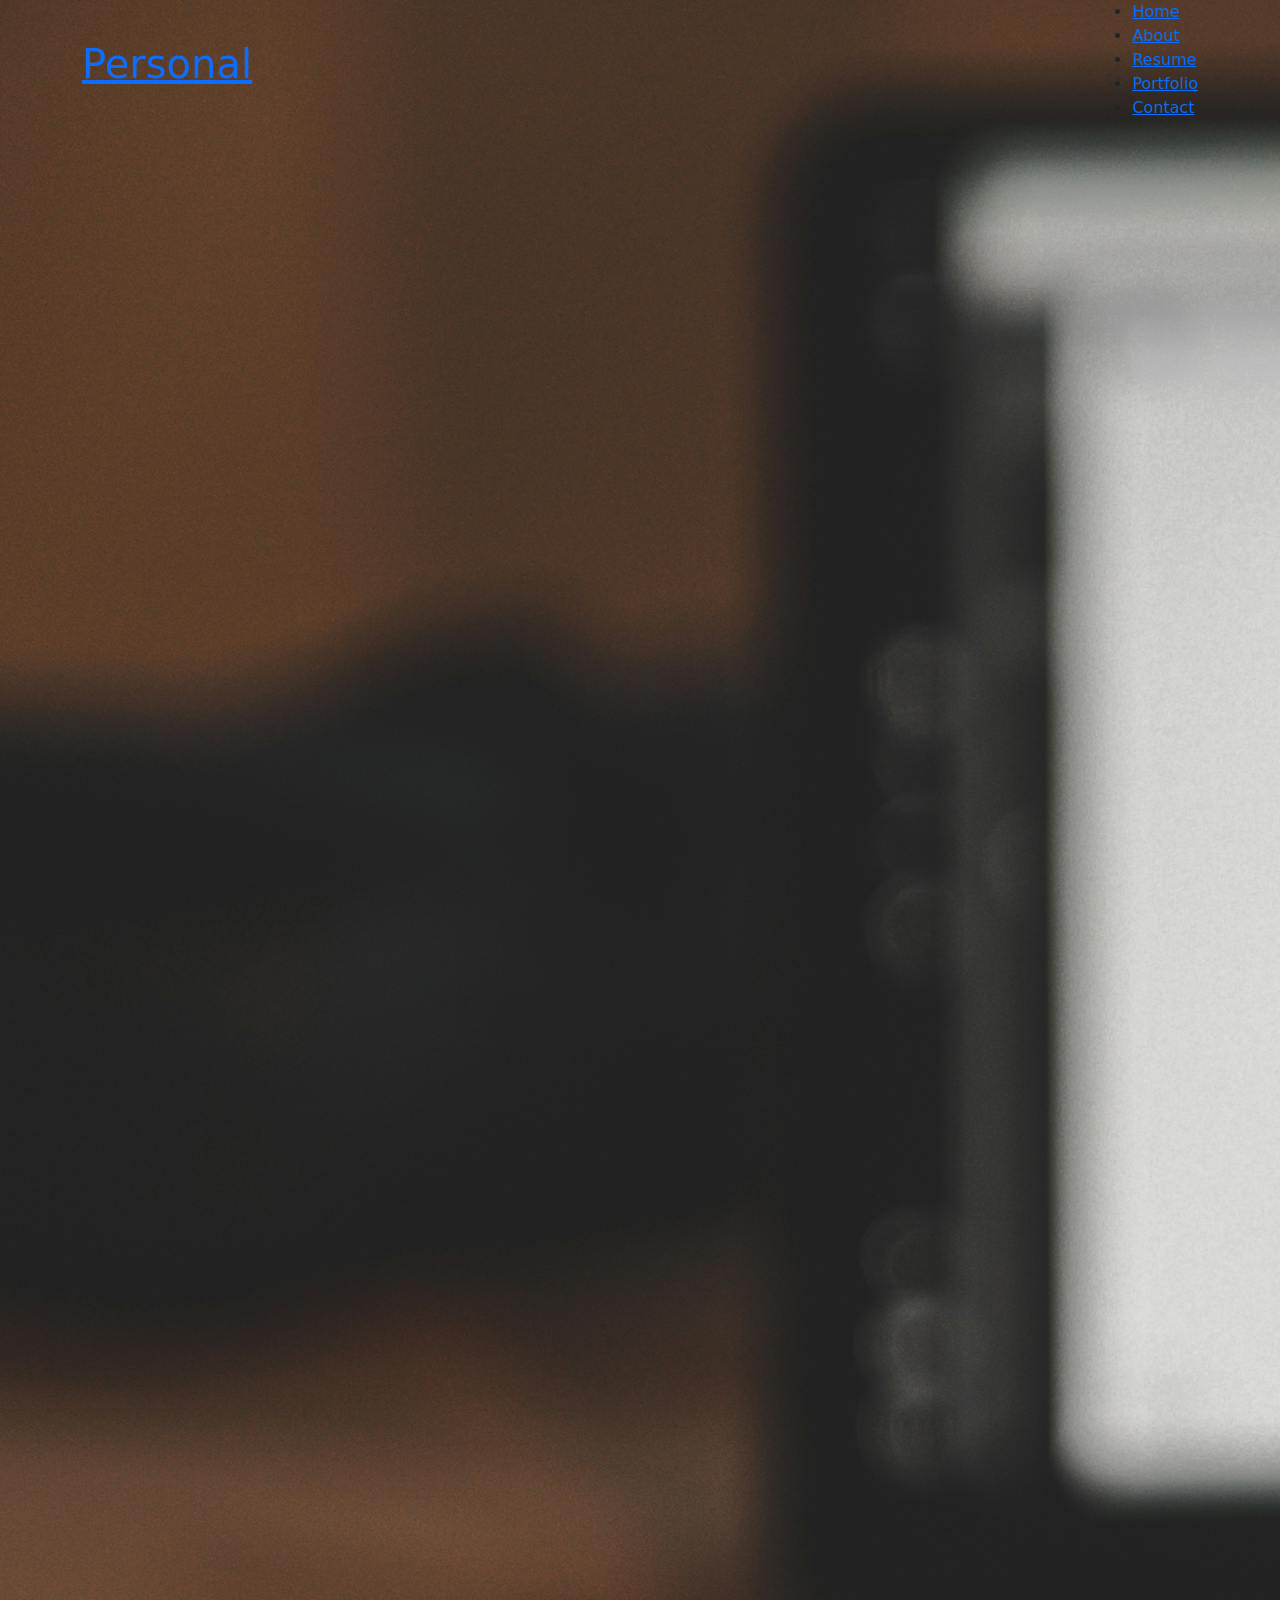
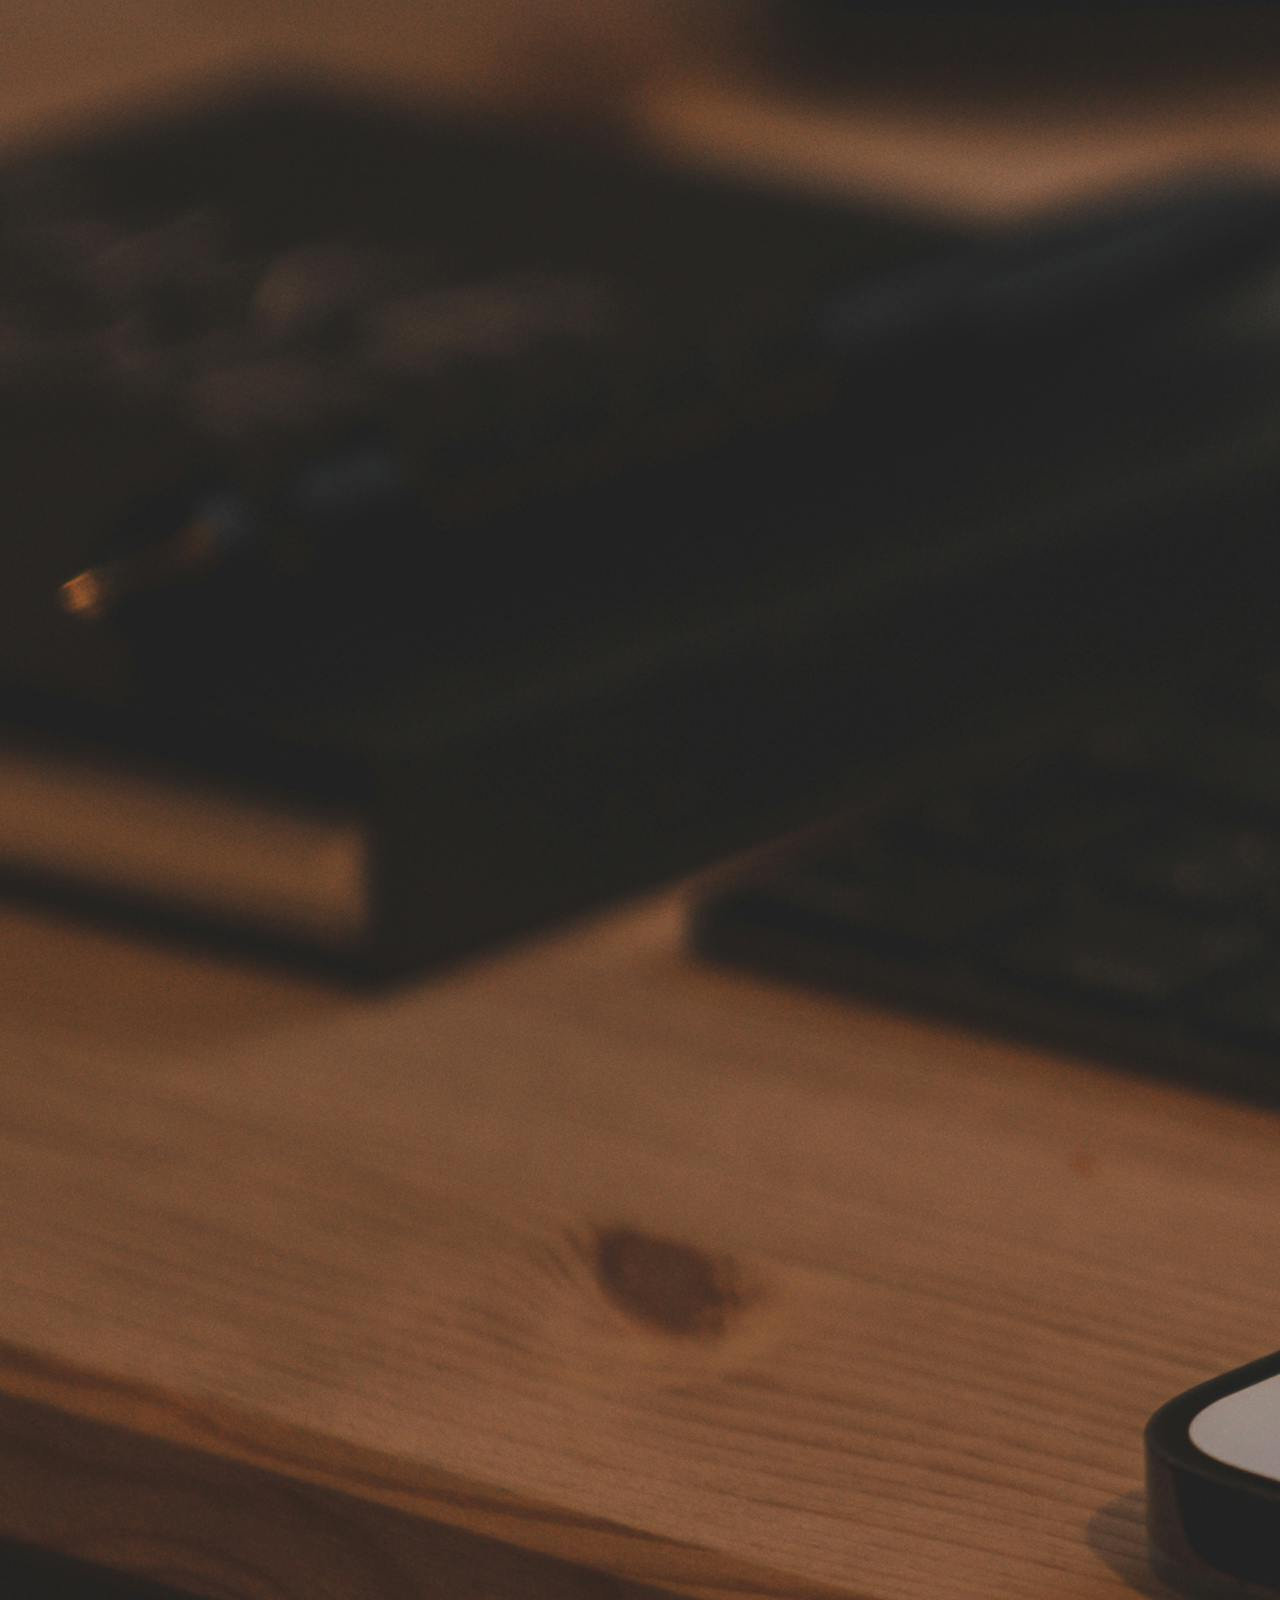
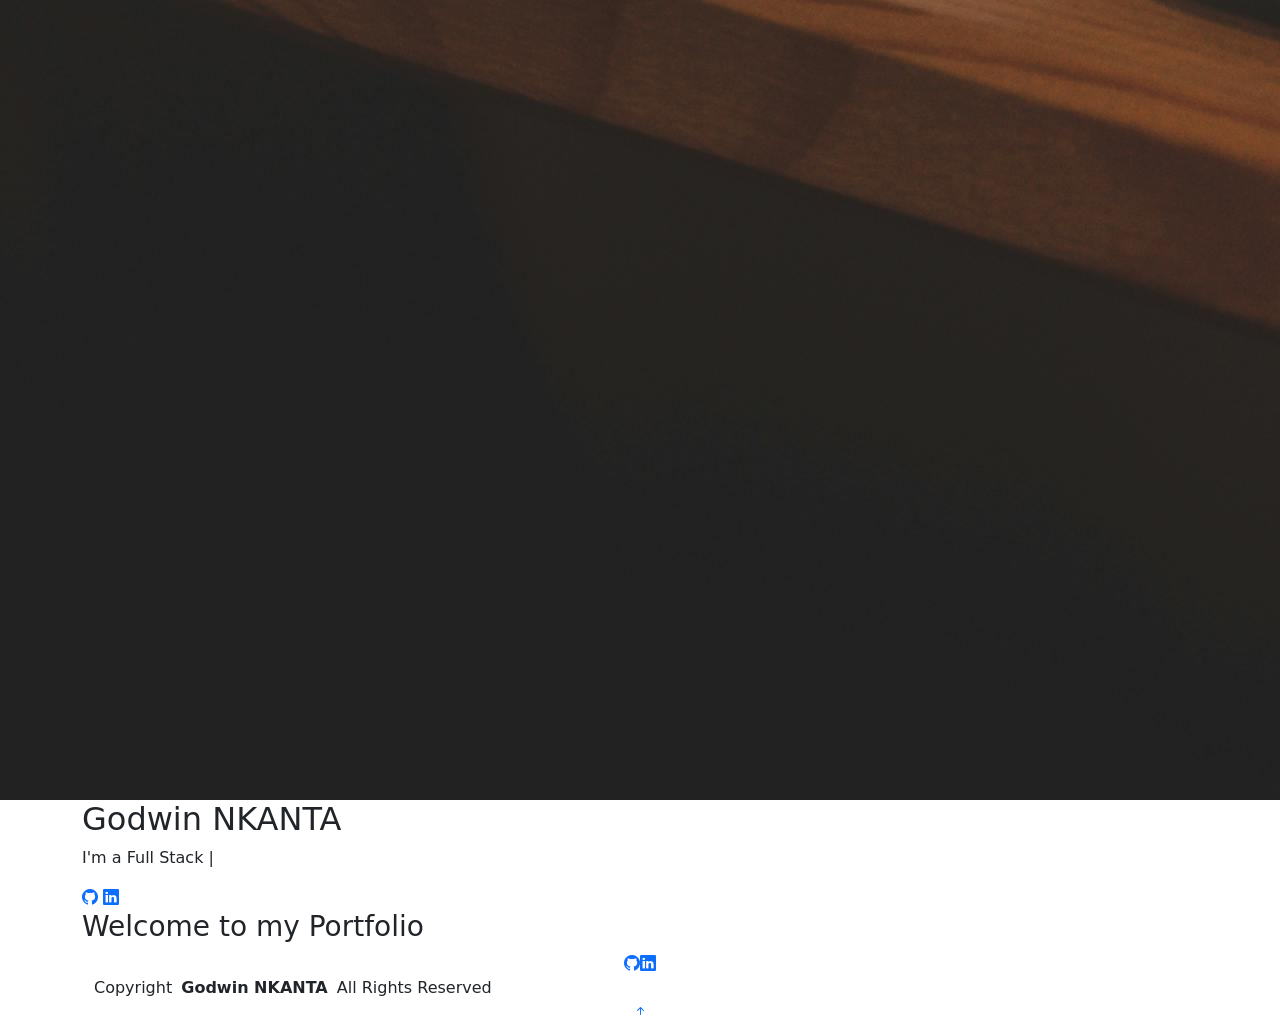
==== index.html @ 715c5767 "first commit" ====
<!DOCTYPE html>
<html lang="en">

<head>
  <meta charset="utf-8">
  <meta content="width=device-width, initial-scale=1.0" name="viewport">
  <title>Index - Godwin Nkanta Portfolio</title>
  <meta name="description" content="">
  <meta name="keywords" content="">

  <!-- Favicons -->
  <link href="assets/img/favicon.png" rel="icon">
  <link href="assets/img/apple-touch-icon.png" rel="apple-touch-icon">

  <!-- Fonts -->
  <link href="https://fonts.googleapis.com" rel="preconnect">
  <link href="https://fonts.gstatic.com" rel="preconnect" crossorigin>
  <link
    href="https://fonts.googleapis.com/css2?family=Roboto:ital,wght@0,100;0,300;0,400;0,500;0,700;0,900;1,100;1,300;1,400;1,500;1,700;1,900&family=Poppins:ital,wght@0,100;0,200;0,300;0,400;0,500;0,600;0,700;0,800;0,900;1,100;1,200;1,300;1,400;1,500;1,600;1,700;1,800;1,900&family=Raleway:ital,wght@0,100;0,200;0,300;0,400;0,500;0,600;0,700;0,800;0,900;1,100;1,200;1,300;1,400;1,500;1,600;1,700;1,800;1,900&display=swap"
    rel="stylesheet">

  <!-- Vendor CSS Files -->
  <link href="assets/vendor/bootstrap/css/bootstrap.min.css" rel="stylesheet">
  <link href="assets/vendor/bootstrap-icons/bootstrap-icons.css" rel="stylesheet">
  <link href="assets/vendor/aos/aos.css" rel="stylesheet">
  <link href="assets/vendor/swiper/swiper-bundle.min.css" rel="stylesheet">
  <link href="assets/vendor/glightbox/css/glightbox.min.css" rel="stylesheet">

  <!-- Main CSS File -->
  <link href="assets/css/main.css" rel="stylesheet">

  <!-- =======================================================
  * Template Name: Personal
  * Template URL: https://bootstrapmade.com/personal-free-resume-bootstrap-template/
  * Updated: Mar 05 2025 with Bootstrap v5.3.3
  * Author: BootstrapMade.com
  * License: https://bootstrapmade.com/license/
  ======================================================== -->
</head>

<body class="index-page">

  <header id="header" class="header d-flex align-items-center fixed-top">
    <div class="container-fluid container-xl position-relative d-flex align-items-center justify-content-between">

      <a href="index.html" class="logo d-flex align-items-center">
        <!-- Uncomment the line below if you also wish to use an image logo -->
        <!-- <img src="assets/img/logo.webp" alt=""> -->
        <h1 class="sitename">Personal</h1>
      </a>

      <nav id="navmenu" class="navmenu">
        <ul>
          <li><a href="index.html" class="active">Home</a></li>
          <li><a href="about.html">About</a></li>
          <li><a href="resume.html">Resume</a></li>
          <li><a href="portfolio.html">Portfolio</a></li>
          <li><a href="contact.html">Contact</a></li>
        </ul>
        <i class="mobile-nav-toggle d-xl-none bi bi-list"></i>
      </nav>

    </div>
  </header>

  <main class="main">

    <!-- Hero Section -->
    <section id="hero" class="hero section dark-background">

      <img src="assets/img/herobg.jpg" alt="" data-aos="fade-in">

      <div class="container" data-aos="zoom-out" data-aos-delay="100">
        <h2>Godwin NKANTA</h2>
        <p>I'm <span class="typed"
            data-typed-items="a Full Stack Developer,a Django Developer ,a ReactJS Developer"></span><span
            class="typed-cursor typed-cursor--blink"></span></p>
        <div class="social-links">
          <a href="https://github.com/godwinlagutao"><i class="bi bi-github"></i></a>
          <a href="https://www.linkedin.com/in/godwin-nkanta-7ba180201/"><i class="bi bi-linkedin"></i></a>
        </div>
      </div>

    </section><!-- /Hero Section -->

  </main>

  <footer id="footer" class="footer dark-background">
    <div class="container">
      <h3 class="sitename">Welcome to my Portfolio</h3>
      
      <div class="social-links d-flex justify-content-center">
        <a href="https://github.com/godwinlagutao"><i class="bi bi-github"></i></a>
        <a href="https://www.linkedin.com/in/godwin-nkanta-7ba180201/"><i class="bi bi-linkedin"></i></a>
      </div>
      <div class="container">
        <div class="copyright">
          <span>Copyright</span> <strong class="px-1 sitename">Godwin NKANTA</strong> <span>All Rights Reserved</span>
        </div>
        <div class="credits">
          <!-- All the links in the footer should remain intact. -->
          <!-- You can delete the links only if you've purchased the pro version. -->
          <!-- Licensing information: https://bootstrapmade.com/license/ -->
          <!-- Purchase the pro version with working PHP/AJAX contact form: [buy-url] -->
          
        </div>
      </div>
    </div>
  </footer>

  <!-- Scroll Top -->
  <a href="#" id="scroll-top" class="scroll-top d-flex align-items-center justify-content-center"><i
      class="bi bi-arrow-up-short"></i></a>

  <!-- Preloader -->
  <div id="preloader"></div>

  <!-- Vendor JS Files -->
  <script src="assets/vendor/bootstrap/js/bootstrap.bundle.min.js"></script>
  <script src="assets/vendor/php-email-form/validate.js"></script>
  <script src="assets/vendor/aos/aos.js"></script>
  <script src="assets/vendor/typed.js/typed.umd.js"></script>
  <script src="assets/vendor/purecounter/purecounter_vanilla.js"></script>
  <script src="assets/vendor/waypoints/noframework.waypoints.js"></script>
  <script src="assets/vendor/swiper/swiper-bundle.min.js"></script>
  <script src="assets/vendor/glightbox/js/glightbox.min.js"></script>
  <script src="assets/vendor/imagesloaded/imagesloaded.pkgd.min.js"></script>
  <script src="assets/vendor/isotope-layout/isotope.pkgd.min.js"></script>

  <!-- Main JS File -->
  <script src="assets/js/main.js"></script>

</body>

</html>
---- assets/css/main.css ----
/**
* Template Name: Personal
* Template URL: https://bootstrapmade.com/personal-free-resume-bootstrap-template/
* Updated: Mar 05 2025 with Bootstrap v5.3.3
* Author: BootstrapMade.com
* License: https://bootstrapmade.com/license/
*/

/*--------------------------------------------------------------
# Font & Color Variables
# Help: https://bootstrapmade.com/color-system/
--------------------------------------------------------------*/
/* Fonts */
:root {
  --default-font: "Roboto",  system-ui, -apple-system, "Segoe UI", Roboto, "Helvetica Neue", Arial, "Noto Sans", "Liberation Sans", sans-serif, "Apple Color Emoji", "Segoe UI Emoji", "Segoe UI Symbol", "Noto Color Emoji";
  --heading-font: "Raleway",  sans-serif;
  --nav-font: "Poppins",  sans-serif;
}

/* Global Colors - The following color variables are used throughout the website. Updating them here will change the color scheme of the entire website */
:root { 
  --background-color: #000000; /* Background color for the entire website, including individual sections */
  --default-color: #fafafa; /* Default color used for the majority of the text content across the entire website */
  --heading-color: #ffffff; /* Color for headings, subheadings and title throughout the website */
  --accent-color: #18d26e; /* Accent color that represents your brand on the website. It's used for buttons, links, and other elements that need to stand out */
  --surface-color: #1a1a1a; /* The surface color is used as a background of boxed elements within sections, such as cards, icon boxes, or other elements that require a visual separation from the global background. */
  --contrast-color: #000000; /* Contrast color for text, ensuring readability against backgrounds of accent, heading, or default colors. */
}

/* Nav Menu Colors - The following color variables are used specifically for the navigation menu. They are separate from the global colors to allow for more customization options */
:root {
  --nav-color: #fafafa;  /* The default color of the main navmenu links */
  --nav-hover-color: #18d26e; /* Applied to main navmenu links when they are hovered over or active */
  --nav-mobile-background-color: #1a1a1a; /* Used as the background color for mobile navigation menu */
  --nav-dropdown-background-color: #1a1a1a; /* Used as the background color for dropdown items that appear when hovering over primary navigation items */
  --nav-dropdown-color: #fafafa; /* Used for navigation links of the dropdown items in the navigation menu. */
  --nav-dropdown-hover-color: #18d26e; /* Similar to --nav-hover-color, this color is applied to dropdown navigation links when they are hovered over. */
}

/* Color Presets - These classes override global colors when applied to any section or element, providing reuse of the sam color scheme. */

.light-background {
  --background-color: #1a1a1a;
  --surface-color: #343434;
}

.dark-background {
  --background-color: rgba(15, 15, 15, 0.975);
  --default-color: #ffffff;
  --heading-color: #ffffff;
  --surface-color: #292929f9;
  --contrast-color: #000000;
}

/* Smooth scroll */
:root {
  scroll-behavior: smooth;
}

/*--------------------------------------------------------------
# General Styling & Shared Classes
--------------------------------------------------------------*/
body {
  color: var(--default-color);
  background-color: var(--background-color);
  font-family: var(--default-font);
}

a {
  color: var(--accent-color);
  text-decoration: none;
  transition: 0.3s;
}

a:hover {
  color: color-mix(in srgb, var(--accent-color), transparent 25%);
  text-decoration: none;
}

h1,
h2,
h3,
h4,
h5,
h6 {
  color: var(--heading-color);
  font-family: var(--heading-font);
}

/* PHP Email Form Messages
------------------------------*/
.php-email-form .error-message {
  display: none;
  background: #df1529;
  color: #ffffff;
  text-align: left;
  padding: 15px;
  margin-bottom: 24px;
  font-weight: 600;
}

.php-email-form .sent-message {
  display: none;
  color: #ffffff;
  background: #059652;
  text-align: center;
  padding: 15px;
  margin-bottom: 24px;
  font-weight: 600;
}

.php-email-form .loading {
  display: none;
  background: var(--surface-color);
  text-align: center;
  padding: 15px;
  margin-bottom: 24px;
}

.php-email-form .loading:before {
  content: "";
  display: inline-block;
  border-radius: 50%;
  width: 24px;
  height: 24px;
  margin: 0 10px -6px 0;
  border: 3px solid var(--accent-color);
  border-top-color: var(--surface-color);
  animation: php-email-form-loading 1s linear infinite;
}

@keyframes php-email-form-loading {
  0% {
    transform: rotate(0deg);
  }

  100% {
    transform: rotate(360deg);
  }
}

/*--------------------------------------------------------------
# Global Header
--------------------------------------------------------------*/
.header {
  --background-color: rgba(0, 0, 0, 0);
  color: var(--default-color);
  background-color: var(--background-color);
  padding: 15px 0;
  transition: all 0.5s;
  z-index: 997;
}

.header .logo {
  line-height: 1;
}

.header .logo img {
  max-height: 32px;
  margin-right: 8px;
}

.header .logo h1 {
  font-size: 30px;
  margin: 0;
  font-weight: 700;
  color: var(--heading-color);
}

.scrolled .header {
  box-shadow: 0px 0 18px rgba(0, 0, 0, 0.1);
}

/* Global Header on Scroll
------------------------------*/
.scrolled .header {
  --background-color: rgba(0, 0, 0, 0.8);
}

/*--------------------------------------------------------------
# Navigation Menu
--------------------------------------------------------------*/
/* Desktop Navigation */
@media (min-width: 1200px) {
  .navmenu {
    padding: 0;
  }

  .navmenu ul {
    margin: 0;
    padding: 0;
    display: flex;
    list-style: none;
    align-items: center;
  }

  .navmenu li {
    position: relative;
  }

  .navmenu>ul>li {
    white-space: nowrap;
    padding: 15px 14px;
  }

  .navmenu>ul>li:last-child {
    padding-right: 0;
  }

  .navmenu a,
  .navmenu a:focus {
    color: var(--nav-color);
    font-size: 15px;
    padding: 0 2px;
    font-family: var(--nav-font);
    font-weight: 400;
    display: flex;
    align-items: center;
    justify-content: space-between;
    white-space: nowrap;
    transition: 0.3s;
    position: relative;
  }

  .navmenu a i,
  .navmenu a:focus i {
    font-size: 12px;
    line-height: 0;
    margin-left: 5px;
    transition: 0.3s;
  }

  .navmenu>ul>li>a:before {
    content: "";
    position: absolute;
    height: 2px;
    bottom: -6px;
    left: 0;
    background-color: var(--nav-hover-color);
    visibility: hidden;
    width: 0px;
    transition: all 0.3s ease-in-out 0s;
  }

  .navmenu a:hover:before,
  .navmenu li:hover>a:before,
  .navmenu .active:before {
    visibility: visible;
    width: 25px;
  }

  .navmenu li:hover>a,
  .navmenu .active,
  .navmenu .active:focus {
    color: var(--nav-hover-color);
  }

  .navmenu .dropdown ul {
    margin: 0;
    padding: 10px 0;
    background: var(--nav-dropdown-background-color);
    display: block;
    position: absolute;
    visibility: hidden;
    left: 14px;
    top: 130%;
    opacity: 0;
    transition: 0.3s;
    border-radius: 4px;
    z-index: 99;
    box-shadow: 0px 0px 30px rgba(0, 0, 0, 0.1);
  }

  .navmenu .dropdown ul li {
    min-width: 200px;
  }

  .navmenu .dropdown ul a {
    padding: 10px 20px;
    font-size: 15px;
    text-transform: none;
    color: var(--nav-dropdown-color);
  }

  .navmenu .dropdown ul a i {
    font-size: 12px;
  }

  .navmenu .dropdown ul a:hover,
  .navmenu .dropdown ul .active:hover,
  .navmenu .dropdown ul li:hover>a {
    color: var(--nav-dropdown-hover-color);
  }

  .navmenu .dropdown:hover>ul {
    opacity: 1;
    top: 100%;
    visibility: visible;
  }

  .navmenu .dropdown .dropdown ul {
    top: 0;
    left: -90%;
    visibility: hidden;
  }

  .navmenu .dropdown .dropdown:hover>ul {
    opacity: 1;
    top: 0;
    left: -100%;
    visibility: visible;
  }
}

/* Mobile Navigation */
@media (max-width: 1199px) {
  .mobile-nav-toggle {
    color: var(--nav-color);
    font-size: 28px;
    line-height: 0;
    margin-right: 10px;
    cursor: pointer;
    transition: color 0.3s;
  }

  .navmenu {
    padding: 0;
    z-index: 9997;
  }

  .navmenu ul {
    display: none;
    list-style: none;
    position: absolute;
    inset: 60px 20px 20px 20px;
    padding: 10px 0;
    margin: 0;
    border-radius: 6px;
    background-color: var(--nav-mobile-background-color);
    border: 1px solid color-mix(in srgb, var(--default-color), transparent 90%);
    box-shadow: none;
    overflow-y: auto;
    transition: 0.3s;
    z-index: 9998;
  }

  .navmenu a,
  .navmenu a:focus {
    color: var(--nav-dropdown-color);
    padding: 10px 20px;
    font-family: var(--nav-font);
    font-size: 17px;
    font-weight: 500;
    display: flex;
    align-items: center;
    justify-content: space-between;
    white-space: nowrap;
    transition: 0.3s;
  }

  .navmenu a i,
  .navmenu a:focus i {
    font-size: 12px;
    line-height: 0;
    margin-left: 5px;
    width: 30px;
    height: 30px;
    display: flex;
    align-items: center;
    justify-content: center;
    border-radius: 50%;
    transition: 0.3s;
    background-color: color-mix(in srgb, var(--accent-color), transparent 90%);
  }

  .navmenu a i:hover,
  .navmenu a:focus i:hover {
    background-color: var(--accent-color);
    color: var(--contrast-color);
  }

  .navmenu a:hover,
  .navmenu .active,
  .navmenu .active:focus {
    color: var(--nav-dropdown-hover-color);
  }

  .navmenu .active i,
  .navmenu .active:focus i {
    background-color: var(--accent-color);
    color: var(--contrast-color);
    transform: rotate(180deg);
  }

  .navmenu .dropdown ul {
    position: static;
    display: none;
    z-index: 99;
    padding: 10px 0;
    margin: 10px 20px;
    background-color: var(--nav-dropdown-background-color);
    transition: all 0.5s ease-in-out;
  }

  .navmenu .dropdown ul ul {
    background-color: rgba(33, 37, 41, 0.1);
  }

  .navmenu .dropdown>.dropdown-active {
    display: block;
    background-color: rgba(33, 37, 41, 0.03);
  }

  .mobile-nav-active {
    overflow: hidden;
  }

  .mobile-nav-active .mobile-nav-toggle {
    color: #fff;
    position: absolute;
    font-size: 32px;
    top: 15px;
    right: 15px;
    margin-right: 0;
    z-index: 9999;
  }

  .mobile-nav-active .navmenu {
    position: fixed;
    overflow: hidden;
    inset: 0;
    background: rgba(33, 37, 41, 0.8);
    transition: 0.3s;
  }

  .mobile-nav-active .navmenu>ul {
    display: block;
  }
}

/*--------------------------------------------------------------
# Global Footer
--------------------------------------------------------------*/
.footer {
  color: var(--default-color);
  background-color: var(--background-color);
  font-size: 14px;
  text-align: center;
  padding: 30px 0;
  position: relative;
}

.footer h3 {
  font-size: 36px;
  font-weight: 700;
  position: relative;
  padding: 0;
  margin: 0 0 15px 0;
}

.footer p {
  font-size: 15;
  font-style: italic;
  padding: 0;
  margin: 0 0 30px 0;
}

.footer .social-links {
  margin: 0 0 30px 0;
}

.footer .social-links a {
  font-size: 16px;
  display: flex;
  align-items: center;
  justify-content: center;
  background: var(--accent-color);
  color: var(--contrast-color);
  line-height: 1;
  margin: 0 4px;
  border-radius: 50%;
  text-align: center;
  width: 36px;
  height: 36px;
  transition: 0.3s;
}

.footer .social-links a:hover {
  background: color-mix(in srgb, var(--accent-color), transparent 20%);
  text-decoration: none;
}

.footer .copyright {
  padding-top: 25px;
  border-top: 1px solid color-mix(in srgb, var(--default-color), transparent 90%);
}

.footer .credits {
  font-size: 13px;
  padding-top: 5px;
}

/*--------------------------------------------------------------
# Preloader
--------------------------------------------------------------*/
#preloader {
  position: fixed;
  inset: 0;
  z-index: 999999;
  overflow: hidden;
  background: var(--background-color);
  transition: all 0.6s ease-out;
}

#preloader:before {
  content: "";
  position: fixed;
  top: calc(50% - 30px);
  left: calc(50% - 30px);
  border: 6px solid #ffffff;
  border-color: var(--accent-color) transparent var(--accent-color) transparent;
  border-radius: 50%;
  width: 60px;
  height: 60px;
  animation: animate-preloader 1.5s linear infinite;
}

@keyframes animate-preloader {
  0% {
    transform: rotate(0deg);
  }

  100% {
    transform: rotate(360deg);
  }
}

/*--------------------------------------------------------------
# Scroll Top Button
--------------------------------------------------------------*/
.scroll-top {
  position: fixed;
  visibility: hidden;
  opacity: 0;
  right: 15px;
  bottom: -15px;
  z-index: 99999;
  background-color: var(--accent-color);
  width: 44px;
  height: 44px;
  border-radius: 50px;
  transition: all 0.4s;
}

.scroll-top i {
  font-size: 24px;
  color: var(--contrast-color);
  line-height: 0;
}

.scroll-top:hover {
  background-color: color-mix(in srgb, var(--accent-color), transparent 20%);
  color: var(--contrast-color);
}

.scroll-top.active {
  visibility: visible;
  opacity: 1;
  bottom: 15px;
}

/*--------------------------------------------------------------
# Disable aos animation delay on mobile devices
--------------------------------------------------------------*/
@media screen and (max-width: 768px) {
  [data-aos-delay] {
    transition-delay: 0 !important;
  }
}

/*--------------------------------------------------------------
# Global Page Titles & Breadcrumbs
--------------------------------------------------------------*/
.page-title {
  color: var(--default-color);
  background-color: var(--background-color);
  position: relative;
}

.page-title .heading {
  padding: 160px 0 80px 0;
  border-top: 1px solid color-mix(in srgb, var(--default-color), transparent 90%);
}

.page-title .heading h1 {
  font-size: 38px;
  font-weight: 700;
}

.page-title nav {
  background-color: color-mix(in srgb, var(--default-color), transparent 90%);
  padding: 20px 0;
}

.page-title nav ol {
  display: flex;
  flex-wrap: wrap;
  list-style: none;
  margin: 0;
  font-size: 16px;
  font-weight: 600;
}

.page-title nav ol li+li {
  padding-left: 10px;
}

.page-title nav ol li+li::before {
  content: "/";
  display: inline-block;
  padding-right: 10px;
  color: color-mix(in srgb, var(--default-color), transparent 70%);
}

/*--------------------------------------------------------------
# Global Sections
--------------------------------------------------------------*/
section,
.section {
  color: var(--default-color);
  background-color: var(--background-color);
  padding: 60px 0;
  scroll-margin-top: 100px;
  overflow: clip;
}

@media (max-width: 1199px) {

  section,
  .section {
    scroll-margin-top: 66px;
  }
}

/*--------------------------------------------------------------
# Global Section Titles
--------------------------------------------------------------*/
.section-title {
  padding-bottom: 60px;
  position: relative;
}

.section-title h2 {
  font-size: 14px;
  font-weight: 500;
  padding: 0;
  line-height: 1px;
  margin: 0;
  letter-spacing: 1.5px;
  text-transform: uppercase;
  color: color-mix(in srgb, var(--default-color), transparent 50%);
  position: relative;
}

.section-title h2::after {
  content: "";
  width: 120px;
  height: 1px;
  display: inline-block;
  background: var(--accent-color);
  margin: 4px 10px;
}

.section-title div {
  color: var(--heading-color);
  margin: 0;
  margin: 0;
  font-size: 28px;
  font-weight: 700;
  text-transform: uppercase;
  font-family: var(--heading-font);
}

/*--------------------------------------------------------------
# Hero Section
--------------------------------------------------------------*/
.hero {
  width: 100%;
  min-height: 100vh;
  position: relative;
  padding: 80px 0;
  display: flex;
  align-items: center;
  justify-content: center;
}

.hero img {
  position: absolute;
  inset: 0;
  display: block;
  width: 100%;
  height: 100%;
  object-fit: cover;
  z-index: 1;
}

.hero .container {
  position: relative;
  z-index: 3;
}

.hero h2 {
  margin: 0;
  font-size: 64px;
  font-weight: 700;
}

.hero p {
  margin: 5px 0 0 0;
  font-size: 26px;
}

.hero p span {
  letter-spacing: 1px;
  border-bottom: 2px solid var(--accent-color);
}

.hero .social-links {
  margin-top: 25px;
}

.hero .social-links a {
  background-color: color-mix(in srgb, var(--default-color), transparent 90%);
  color: var(--default-color);
  font-size: 14px;
  width: 40px;
  height: 40px;
  border-radius: 50px;
  display: inline-flex;
  align-items: center;
  justify-content: center;
  margin-right: 20px;
  transition: 0.3s;
}

.hero .social-links a:hover {
  background-color: var(--accent-color);
}

@media (max-width: 768px) {
  .hero h2 {
    font-size: 32px;
  }

  .hero p {
    font-size: 20px;
  }
}

/*--------------------------------------------------------------
# About Section
--------------------------------------------------------------*/
.about .content h2 {
  font-weight: 700;
  font-size: 24px;
}

.about .content ul {
  list-style: none;
  padding: 0;
}

.about .content ul li {
  margin-bottom: 20px;
  display: flex;
  align-items: center;
}

.about .content ul strong {
  margin-right: 10px;
}

.about .content ul i {
  font-size: 16px;
  margin-right: 5px;
  color: var(--accent-color);
  line-height: 0;
}

/*--------------------------------------------------------------
# Stats Section
--------------------------------------------------------------*/
.stats i {
  background-color: var(--surface-color);
  color: var(--accent-color);
  box-shadow: 0px 2px 25px rgba(0, 0, 0, 0.1);
  width: 54px;
  height: 54px;
  font-size: 24px;
  border-radius: 50px;
  border: 2px solid var(--background-color);
  display: inline-flex;
  align-items: center;
  justify-content: center;
  position: relative;
  z-index: 1;
}

.stats .stats-item {
  background-color: var(--surface-color);
  margin-top: -27px;
  padding: 30px 30px 25px 30px;
  width: 100%;
  position: relative;
  text-align: center;
  box-shadow: 0px 2px 35px rgba(0, 0, 0, 0.1);
  border-radius: 4px;
  z-index: 0;
}

.stats .stats-item span {
  font-size: 36px;
  display: block;
  font-weight: 700;
  color: color-mix(in srgb, var(--default-color), transparent 20%);
}

.stats .stats-item p {
  padding: 0;
  margin: 0;
  font-family: var(--heading-font);
  font-size: 16px;
}

/*--------------------------------------------------------------
# Skills Section
--------------------------------------------------------------*/
.skills .progress {
  height: 60px;
  display: block;
  background: none;
  border-radius: 0;
}

.skills .progress .skill {
  color: var(--heading-color);
  padding: 0;
  margin: 0 0 6px 0;
  text-transform: uppercase;
  display: block;
  font-weight: 600;
  font-family: var(--heading-font);
}

.skills .progress .skill .val {
  float: right;
  font-style: normal;
}

.skills .progress-bar-wrap {
  background: color-mix(in srgb, var(--default-color), transparent 90%);
  height: 10px;
}

.skills .progress-bar {
  width: 1px;
  height: 10px;
  transition: 0.9s;
  background-color: var(--accent-color);
}

/*--------------------------------------------------------------
# Interests Section
--------------------------------------------------------------*/
.interests .features-item {
  background-color: var(--surface-color);
  display: flex;
  align-items: center;
  padding: 20px;
  transition: 0.3s;
  border: 1px solid color-mix(in srgb, var(--default-color), transparent 90%);
  position: relative;
}

.interests .features-item i {
  font-size: 32px;
  padding-right: 10px;
  line-height: 0;
}

.interests .features-item h3 {
  font-weight: 700;
  margin: 0;
  padding: 0;
  line-height: 1;
  font-size: 16px;
}

.interests .features-item h3 a {
  color: var(--heading-color);
  transition: 0.3s;
}

.interests .features-item:hover {
  border-color: var(--accent-color);
}

.interests .features-item:hover h3 a {
  color: var(--accent-color);
}

/*--------------------------------------------------------------
# Testimonials Section
--------------------------------------------------------------*/
.testimonials .testimonials-carousel,
.testimonials .testimonials-slider {
  overflow: hidden;
}

.testimonials .testimonial-item {
  box-sizing: content-box;
  min-height: 320px;
}

.testimonials .testimonial-item .testimonial-img {
  width: 90px;
  border-radius: 50%;
  margin: -40px 0 0 40px;
  position: relative;
  z-index: 2;
  border: 6px solid var(--background-color);
}

.testimonials .testimonial-item h3 {
  font-size: 18px;
  font-weight: bold;
  margin: 10px 0 5px 45px;
}

.testimonials .testimonial-item h4 {
  font-size: 14px;
  color: color-mix(in srgb, var(--default-color), transparent 20%);
  margin: 0 0 0 45px;
}

.testimonials .testimonial-item .quote-icon-left,
.testimonials .testimonial-item .quote-icon-right {
  color: color-mix(in srgb, var(--accent-color), transparent 50%);
  font-size: 26px;
  line-height: 0;
}

.testimonials .testimonial-item .quote-icon-left {
  display: inline-block;
  left: -5px;
  position: relative;
}

.testimonials .testimonial-item .quote-icon-right {
  display: inline-block;
  right: -5px;
  position: relative;
  top: 10px;
  transform: scale(-1, -1);
}

.testimonials .testimonial-item p {
  font-style: italic;
  margin: 0 15px 0 15px;
  padding: 20px 20px 60px 20px;
  background: var(--surface-color);
  border-radius: 6px;
  position: relative;
  z-index: 1;
}

.testimonials .swiper-wrapper {
  height: auto;
}

.testimonials .swiper-pagination {
  margin-top: 20px;
  position: relative;
}

.testimonials .swiper-pagination .swiper-pagination-bullet {
  width: 12px;
  height: 12px;
  background-color: var(--background-color);
  opacity: 1;
  border: 1px solid var(--accent-color);
}

.testimonials .swiper-pagination .swiper-pagination-bullet-active {
  background-color: var(--accent-color);
}

/*--------------------------------------------------------------
# Resume Section
--------------------------------------------------------------*/
.resume .resume-title {
  color: var(--heading-color);
  font-size: 26px;
  font-weight: 700;
  margin-top: 20px;
  margin-bottom: 20px;
}

.resume .resume-item {
  padding: 0 0 20px 20px;
  margin-top: -2px;
  border-left: 2px solid var(--accent-color);
  position: relative;
}

.resume .resume-item h4 {
  line-height: 18px;
  font-size: 18px;
  font-weight: 600;
  text-transform: uppercase;
  color: color-mix(in srgb, var(--default-color), transparent 20%);
  margin-bottom: 10px;
}

.resume .resume-item h5 {
  font-size: 16px;
  padding: 5px 15px;
  display: inline-block;
  font-weight: 600;
  margin-bottom: 10px;
}

.resume .resume-item ul {
  padding-left: 20px;
}

.resume .resume-item ul li {
  padding-bottom: 10px;
}

.resume .resume-item:last-child {
  padding-bottom: 0;
}

.resume .resume-item::before {
  content: "";
  position: absolute;
  width: 16px;
  height: 16px;
  border-radius: 50px;
  left: -9px;
  top: 0;
  background: var(--background-color);
  border: 2px solid var(--accent-color);
}

/*--------------------------------------------------------------
# Services Section
--------------------------------------------------------------*/
.services .service-item {
  background-color: var(--surface-color);
  text-align: center;
  padding: 80px 20px;
  transition: all ease-in-out 0.3s;
  height: 100%;
}

.services .service-item .icon {
  margin: 0 auto;
  width: 64px;
  height: 64px;
  background: var(--accent-color);
  border-radius: 4px;
  display: flex;
  align-items: center;
  justify-content: center;
  margin-bottom: 20px;
  transition: 0.3s;
  transform-style: preserve-3d;
}

.services .service-item .icon i {
  color: var(--contrast-color);
  font-size: 28px;
  transition: ease-in-out 0.3s;
}

.services .service-item .icon::before {
  position: absolute;
  content: "";
  left: -8px;
  top: -8px;
  height: 100%;
  width: 100%;
  background: color-mix(in srgb, var(--accent-color), transparent 80%);
  border-radius: 5px;
  transition: all 0.3s ease-out 0s;
  transform: translateZ(-1px);
}

.services .service-item h3 {
  font-weight: 700;
  margin: 10px 0 15px 0;
  font-size: 22px;
}

.services .service-item p {
  line-height: 24px;
  font-size: 14px;
  margin-bottom: 0;
}

.services .service-item:hover {
  background: var(--accent-color);
  border-color: var(--accent-color);
}

.services .service-item:hover .icon {
  background: var(--surface-color);
}

.services .service-item:hover .icon i {
  color: var(--accent-color);
}

.services .service-item:hover .icon::before {
  background: color-mix(in srgb, var(--background-color), transparent 70%);
}

.services .service-item:hover h3,
.services .service-item:hover p {
  color: var(--contrast-color);
}

/*--------------------------------------------------------------
# Service Details Section
--------------------------------------------------------------*/
.service-details .services-list {
  background-color: var(--surface-color);
  padding: 10px 30px;
  border: 1px solid color-mix(in srgb, var(--default-color), transparent 90%);
  margin-bottom: 20px;
}

.service-details .services-list a {
  display: block;
  line-height: 1;
  padding: 8px 0 8px 15px;
  border-left: 3px solid color-mix(in srgb, var(--default-color), transparent 70%);
  margin: 20px 0;
  color: color-mix(in srgb, var(--default-color), transparent 20%);
  transition: 0.3s;
}

.service-details .services-list a.active {
  color: var(--heading-color);
  font-weight: 700;
  border-color: var(--accent-color);
}

.service-details .services-list a:hover {
  border-color: var(--accent-color);
}

.service-details .services-img {
  margin-bottom: 20px;
}

.service-details h3 {
  font-size: 26px;
  font-weight: 700;
}

.service-details h4 {
  font-size: 20px;
  font-weight: 700;
}

.service-details p {
  font-size: 15px;
}

.service-details ul {
  list-style: none;
  padding: 0;
  font-size: 15px;
}

.service-details ul li {
  padding: 5px 0;
  display: flex;
  align-items: center;
}

.service-details ul i {
  font-size: 20px;
  margin-right: 8px;
  color: var(--accent-color);
}

/*--------------------------------------------------------------
# Portfolio Section
--------------------------------------------------------------*/
.portfolio .portfolio-filters {
  padding: 0;
  margin: 0 auto 20px auto;
  list-style: none;
  text-align: center;
}

.portfolio .portfolio-filters li {
  cursor: pointer;
  display: inline-block;
  padding: 0;
  font-size: 18px;
  font-weight: 500;
  margin: 0 10px;
  line-height: 1;
  margin-bottom: 5px;
  transition: all 0.3s ease-in-out;
}

.portfolio .portfolio-filters li:hover,
.portfolio .portfolio-filters li.filter-active {
  color: var(--accent-color);
}

.portfolio .portfolio-filters li:first-child {
  margin-left: 0;
}

.portfolio .portfolio-filters li:last-child {
  margin-right: 0;
}

@media (max-width: 575px) {
  .portfolio .portfolio-filters li {
    font-size: 14px;
    margin: 0 5px;
  }
}

.portfolio .portfolio-content {
  position: relative;
  overflow: hidden;
}

.portfolio .portfolio-content img {
  transition: 0.3s;
}

.portfolio .portfolio-content .portfolio-info {
  opacity: 0;
  position: absolute;
  inset: 0;
  z-index: 3;
  transition: all ease-in-out 0.3s;
  background: rgba(0, 0, 0, 0.6);
  padding: 15px;
}

.portfolio .portfolio-content .portfolio-info h4 {
  font-size: 14px;
  padding: 5px 10px;
  font-weight: 400;
  color: #ffffff;
  display: inline-block;
  background-color: var(--accent-color);
}

.portfolio .portfolio-content .portfolio-info p {
  position: absolute;
  bottom: 10px;
  text-align: center;
  display: inline-block;
  left: 0;
  right: 0;
  font-size: 16px;
  font-weight: 600;
  color: rgba(255, 255, 255, 0.8);
}

.portfolio .portfolio-content .portfolio-info .preview-link,
.portfolio .portfolio-content .portfolio-info .details-link {
  position: absolute;
  left: calc(50% - 40px);
  font-size: 26px;
  top: calc(50% - 14px);
  color: #fff;
  transition: 0.3s;
  line-height: 1.2;
}

.portfolio .portfolio-content .portfolio-info .preview-link:hover,
.portfolio .portfolio-content .portfolio-info .details-link:hover {
  color: var(--accent-color);
}

.portfolio .portfolio-content .portfolio-info .details-link {
  left: 50%;
  font-size: 34px;
  line-height: 0;
}

.portfolio .portfolio-content:hover .portfolio-info {
  opacity: 1;
}

.portfolio .portfolio-content:hover img {
  transform: scale(1.1);
}

/*--------------------------------------------------------------
# Portfolio Details Section
--------------------------------------------------------------*/
.portfolio-details .portfolio-details-slider img {
  width: 100%;
}

.portfolio-details .portfolio-details-slider .swiper-pagination {
  margin-top: 20px;
  position: relative;
}

.portfolio-details .portfolio-details-slider .swiper-pagination .swiper-pagination-bullet {
  width: 12px;
  height: 12px;
  background-color: color-mix(in srgb, var(--default-color), transparent 85%);
  opacity: 1;
}

.portfolio-details .portfolio-details-slider .swiper-pagination .swiper-pagination-bullet-active {
  background-color: var(--accent-color);
}

.portfolio-details .portfolio-info {
  background-color: var(--surface-color);
  padding: 30px;
  box-shadow: 0px 0 30px rgba(0, 0, 0, 0.1);
}

.portfolio-details .portfolio-info h3 {
  font-size: 22px;
  font-weight: 700;
  margin-bottom: 20px;
  padding-bottom: 20px;
  border-bottom: 1px solid color-mix(in srgb, var(--default-color), transparent 85%);
}

.portfolio-details .portfolio-info ul {
  list-style: none;
  padding: 0;
  font-size: 15px;
}

.portfolio-details .portfolio-info ul li+li {
  margin-top: 10px;
}

.portfolio-details .portfolio-description {
  padding-top: 30px;
}

.portfolio-details .portfolio-description h2 {
  font-size: 26px;
  font-weight: 700;
  margin-bottom: 20px;
}

.portfolio-details .portfolio-description p {
  padding: 0;
  color: color-mix(in srgb, var(--default-color), transparent 30%);
}

/*--------------------------------------------------------------
# Starter Section Section
--------------------------------------------------------------*/
.starter-section {
  /* Add your styles here */
}

/*--------------------------------------------------------------
# Contact Section
--------------------------------------------------------------*/
.contact .info-item {
  box-shadow: 0px 0px 20px rgba(0, 0, 0, 0.1);
  padding: 20px 30px;
}

.contact .info-item .icon {
  color: var(--contrast-color);
  background-color: var(--accent-color);
  width: 56px;
  height: 56px;
  font-size: 24px;
  display: flex;
  justify-content: center;
  align-items: center;
  transition: all 0.3s ease-in-out;
  border-radius: 50%;
  margin-right: 15px;
}

.contact .info-item h3 {
  font-size: 18px;
  font-weight: 700;
  margin: 0 0 2px 0;
}

.contact .info-item p {
  padding: 0;
  margin-bottom: 0;
  font-size: 14px;
}

.contact .info-item .social-links a {
  font-size: 24px;
  display: inline-block;
  line-height: 1;
  margin: 4px 6px 0 0;
  transition: 0.3s;
  color: color-mix(in srgb, var(--default-color), transparent 50%);
}

.contact .info-item .social-links a:hover {
  color: var(--accent-color);
}

.contact .php-email-form {
  box-shadow: 0px 0px 20px rgba(0, 0, 0, 0.1);
  padding: 30px;
  margin-top: 30px;
}

@media (max-width: 575px) {
  .contact .php-email-form {
    padding: 20px;
  }
}

.contact .php-email-form input[type=text],
.contact .php-email-form input[type=email],
.contact .php-email-form textarea {
  color: var(--default-color);
  background-color: color-mix(in srgb, var(--background-color), transparent 50%);
  border-color: color-mix(in srgb, var(--default-color), transparent 80%);
  font-size: 14px;
  padding: 10px 15px;
  box-shadow: none;
  border-radius: 0;
}

.contact .php-email-form input[type=text]:focus,
.contact .php-email-form input[type=email]:focus,
.contact .php-email-form textarea:focus {
  border-color: var(--accent-color);
}

.contact .php-email-form input[type=text]::placeholder,
.contact .php-email-form input[type=email]::placeholder,
.contact .php-email-form textarea::placeholder {
  color: color-mix(in srgb, var(--default-color), transparent 70%);
}

.contact .php-email-form button[type=submit] {
  color: var(--contrast-color);
  background: var(--accent-color);
  border: 0;
  padding: 10px 30px;
  transition: 0.4s;
  border-radius: 50px;
}

.contact .php-email-form button[type=submit]:hover {
  background: color-mix(in srgb, var(--accent-color), transparent 20%);
}
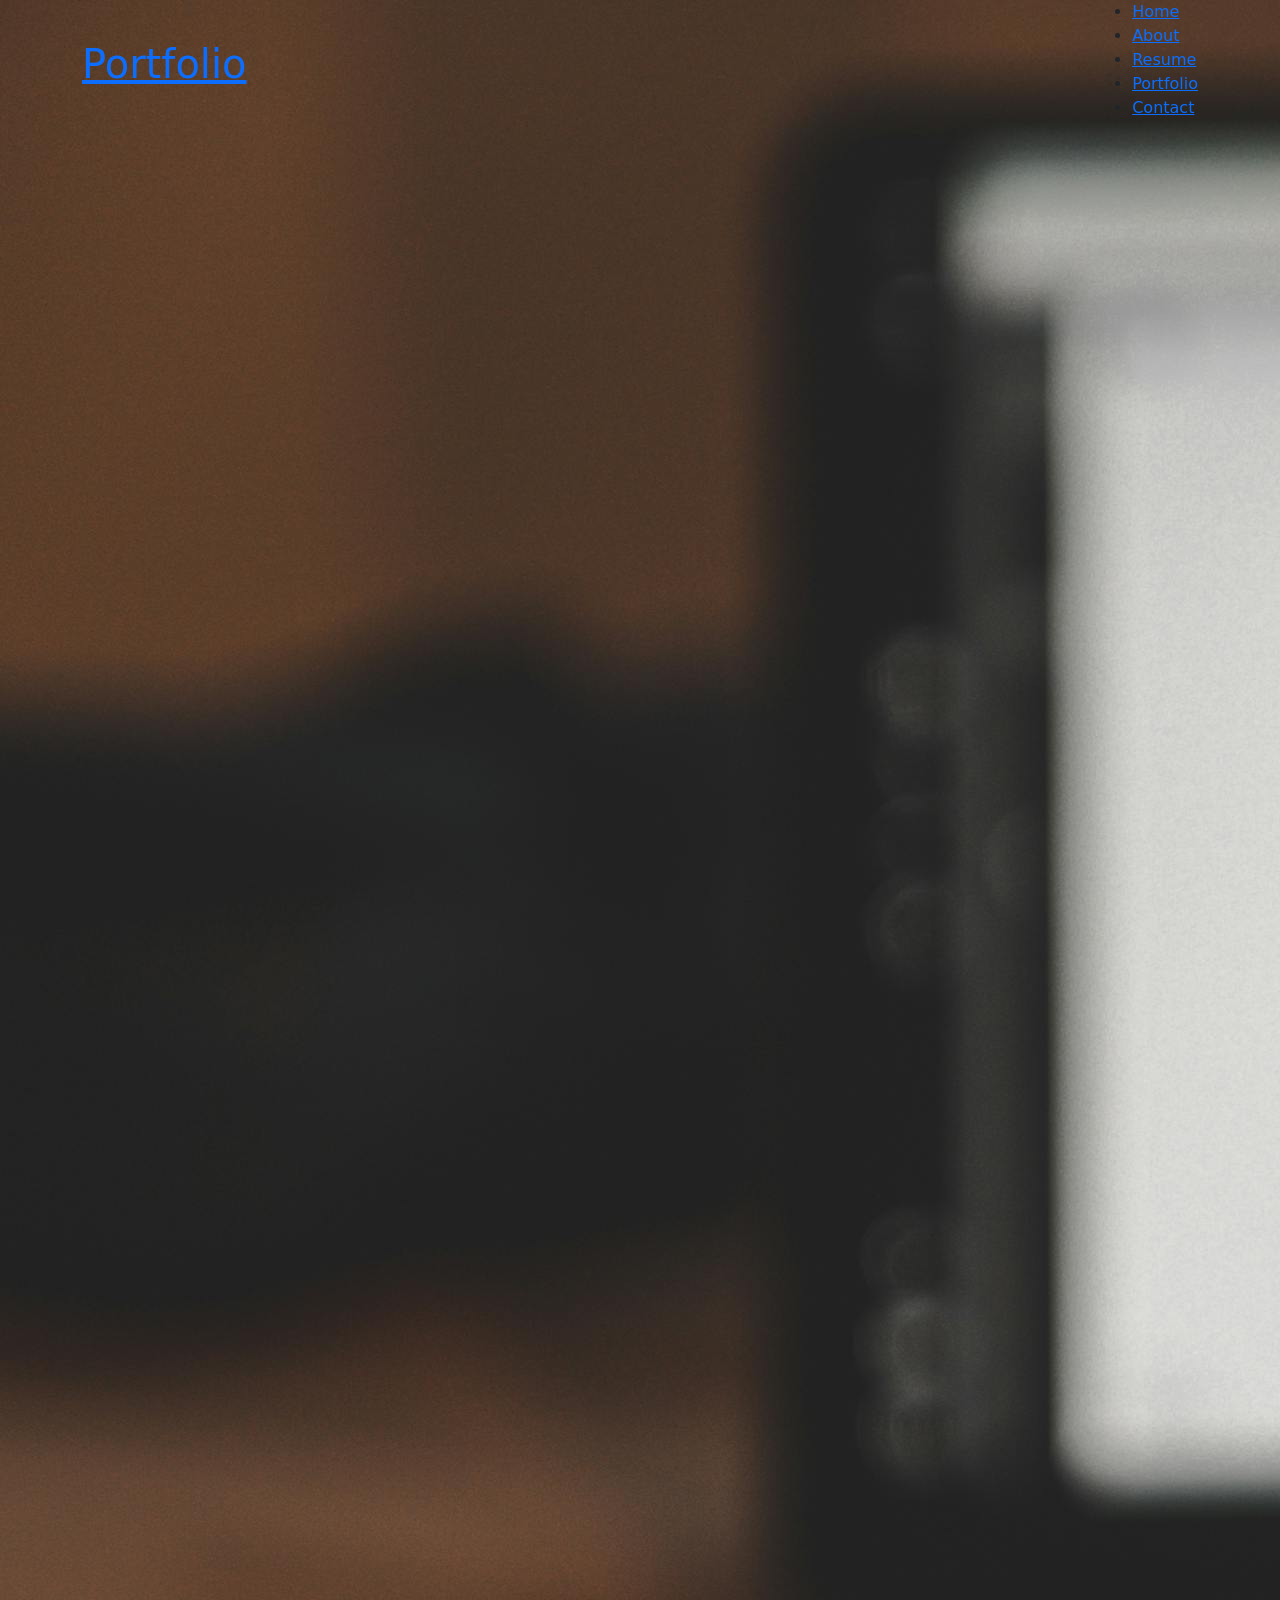
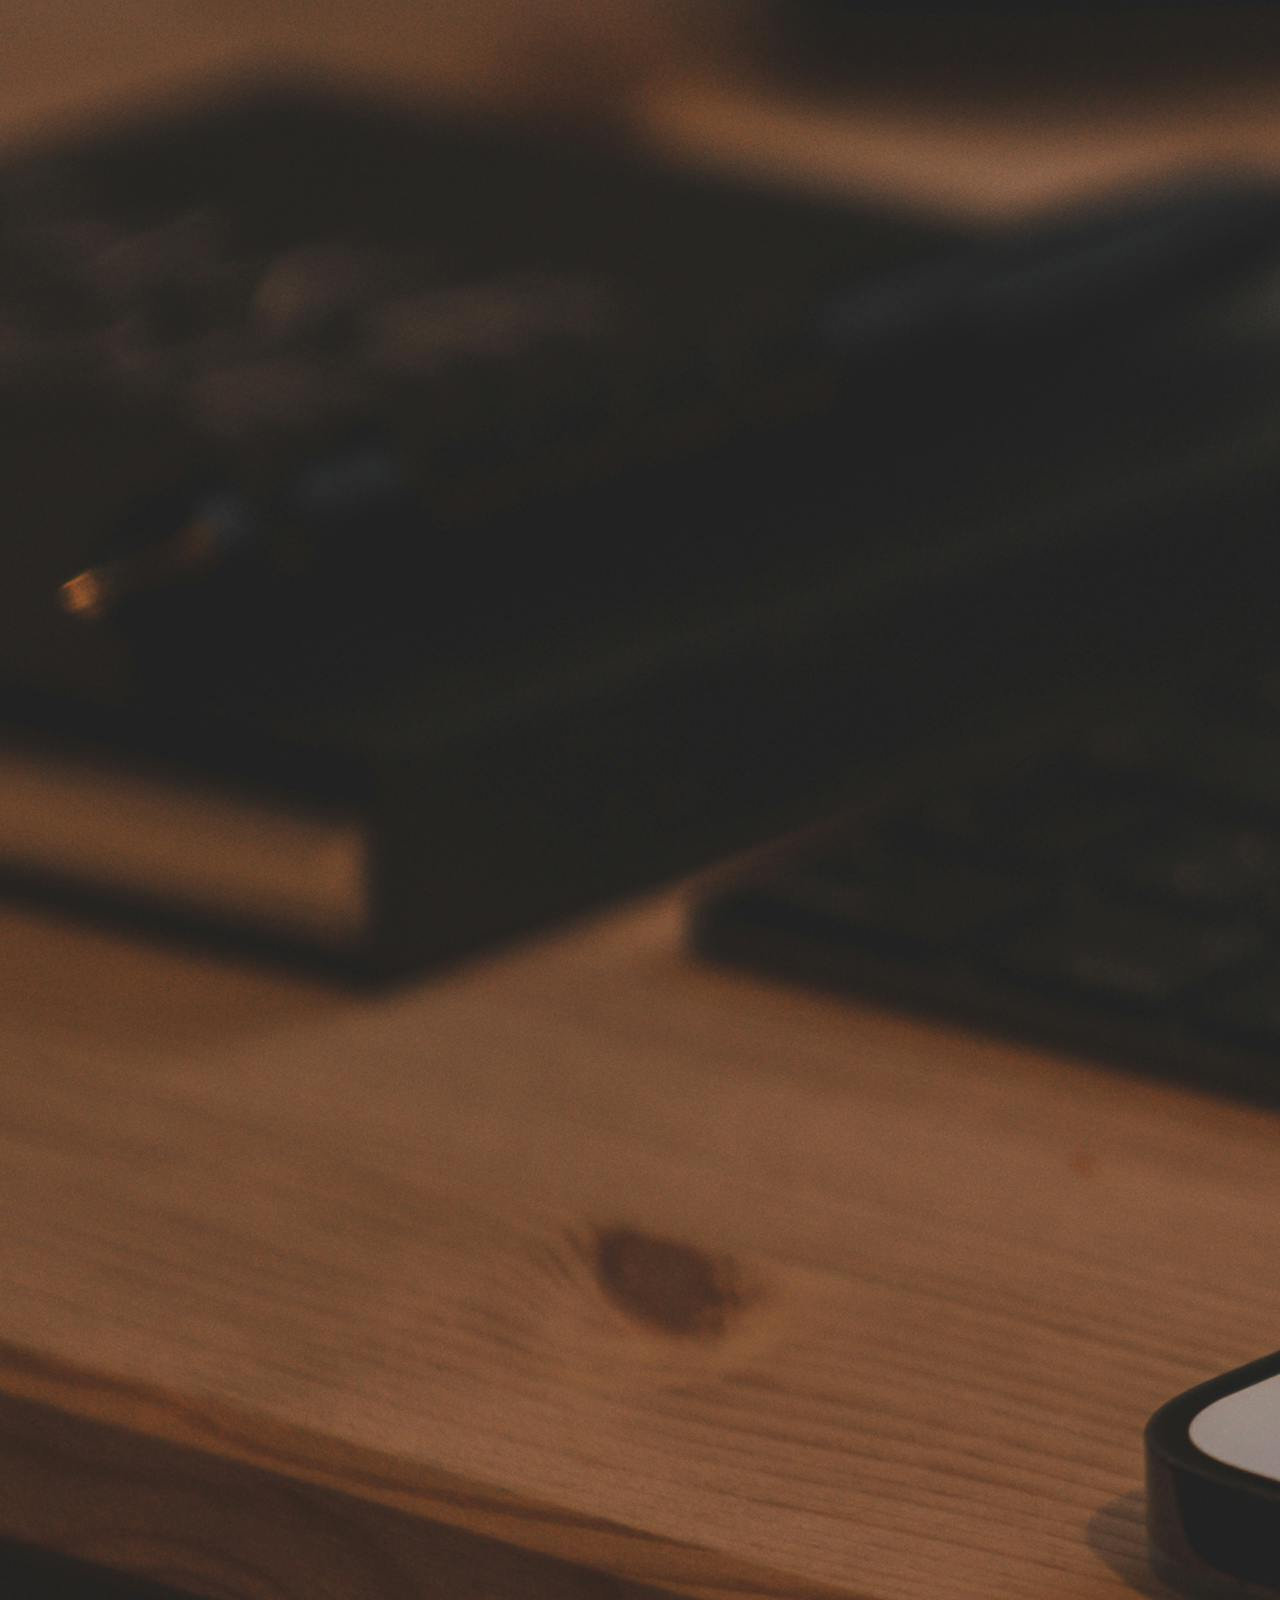
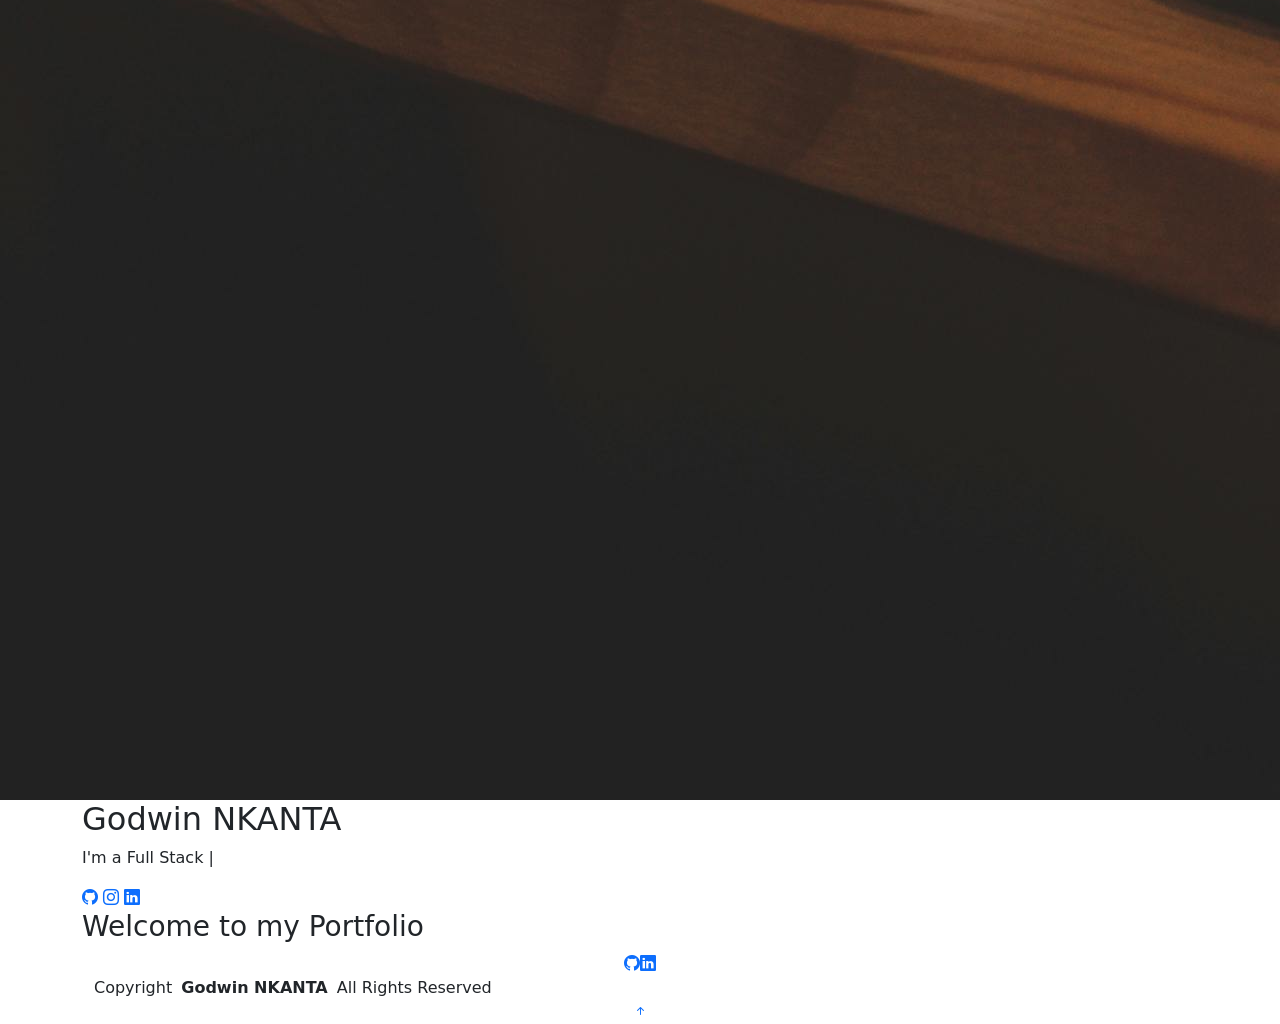
==== commit 6e9a4014: "Portfolio changes to project section" ====
--- a/index.html
+++ b/index.html
@@ -4,7 +4,7 @@
 <head>
   <meta charset="utf-8">
   <meta content="width=device-width, initial-scale=1.0" name="viewport">
-  <title>Index - Godwin Nkanta Portfolio</title>
+  <title>godwinlagutao.dev</title>
   <meta name="description" content="">
   <meta name="keywords" content="">
 
@@ -46,7 +46,7 @@
       <a href="index.html" class="logo d-flex align-items-center">
         <!-- Uncomment the line below if you also wish to use an image logo -->
         <!-- <img src="assets/img/logo.webp" alt=""> -->
-        <h1 class="sitename">Personal</h1>
+        <h1 class="sitename">Portfolio</h1>
       </a>
 
       <nav id="navmenu" class="navmenu">
@@ -77,6 +77,7 @@
             class="typed-cursor typed-cursor--blink"></span></p>
         <div class="social-links">
           <a href="https://github.com/godwinlagutao"><i class="bi bi-github"></i></a>
+          <a href="https://www.instagram.com/godwinlagutao.dev/"><i class="bi bi-instagram"></i></a>
           <a href="https://www.linkedin.com/in/godwin-nkanta-7ba180201/"><i class="bi bi-linkedin"></i></a>
         </div>
       </div>
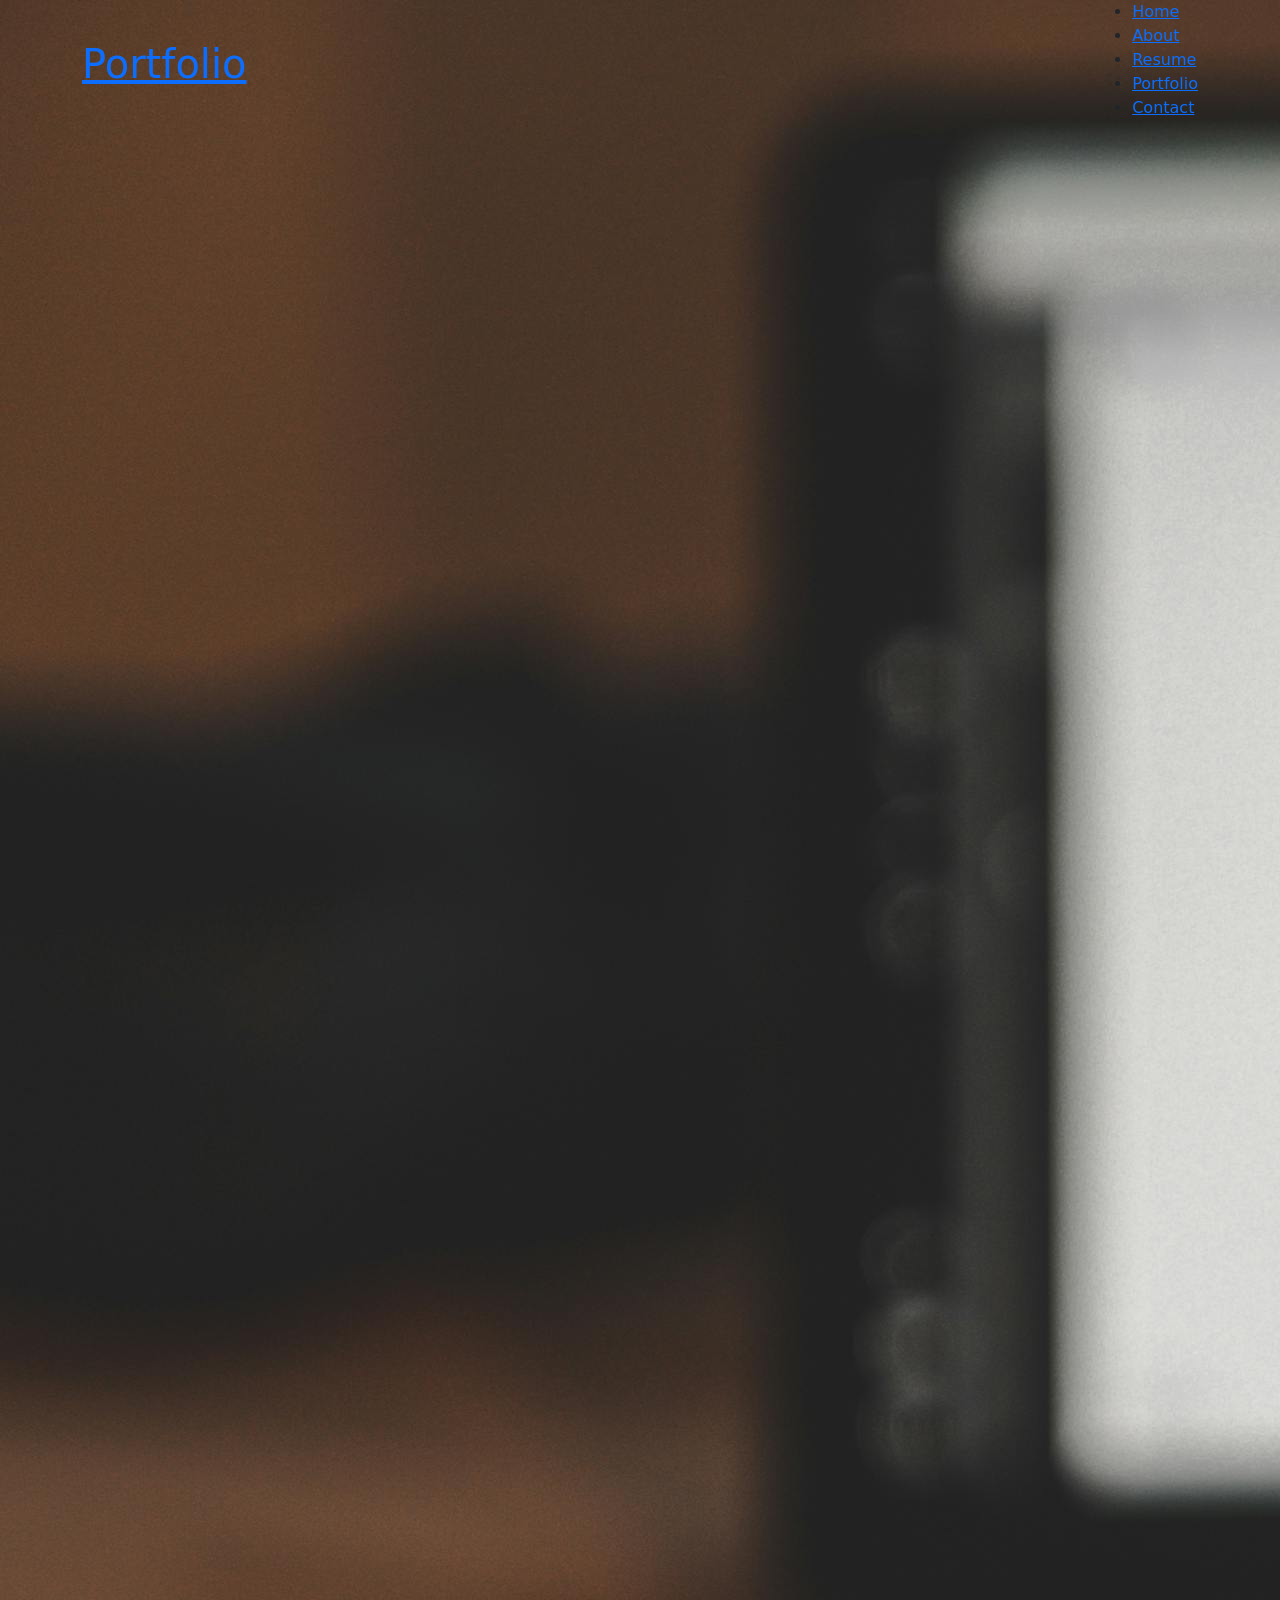
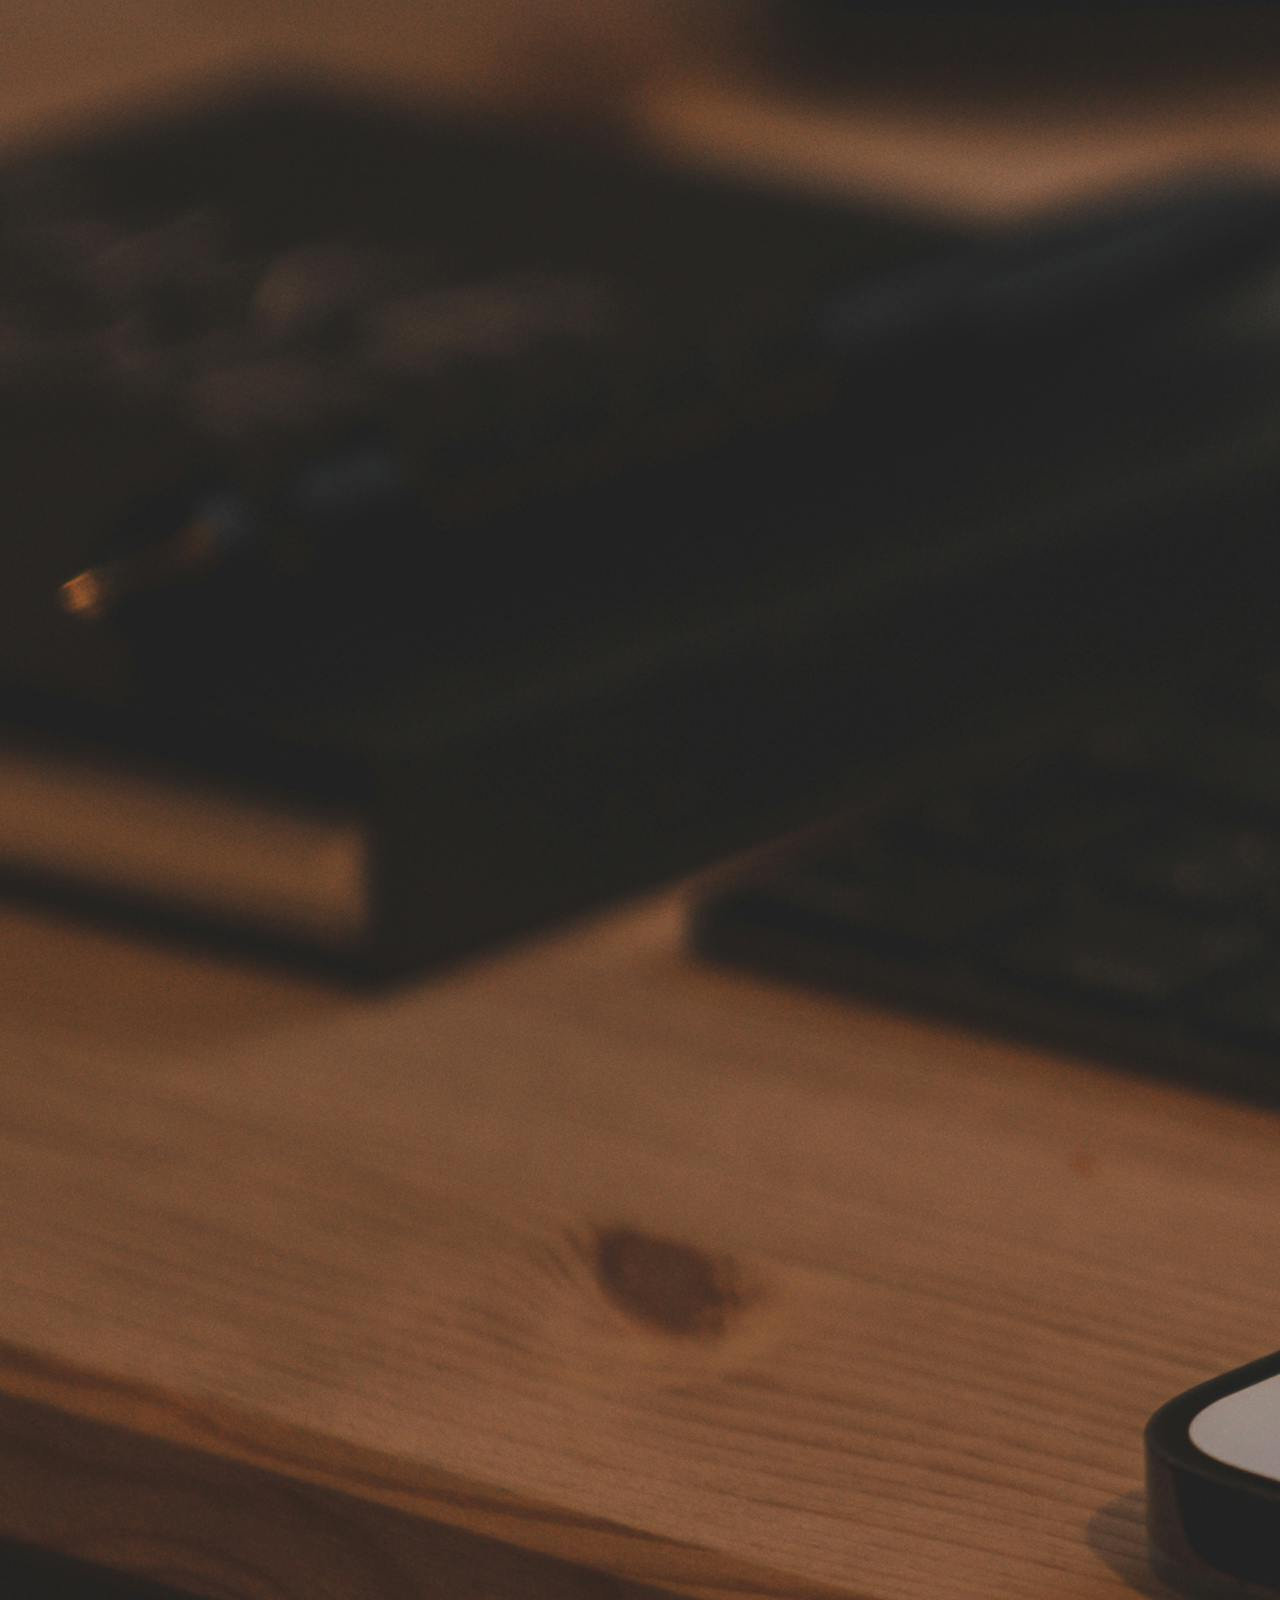
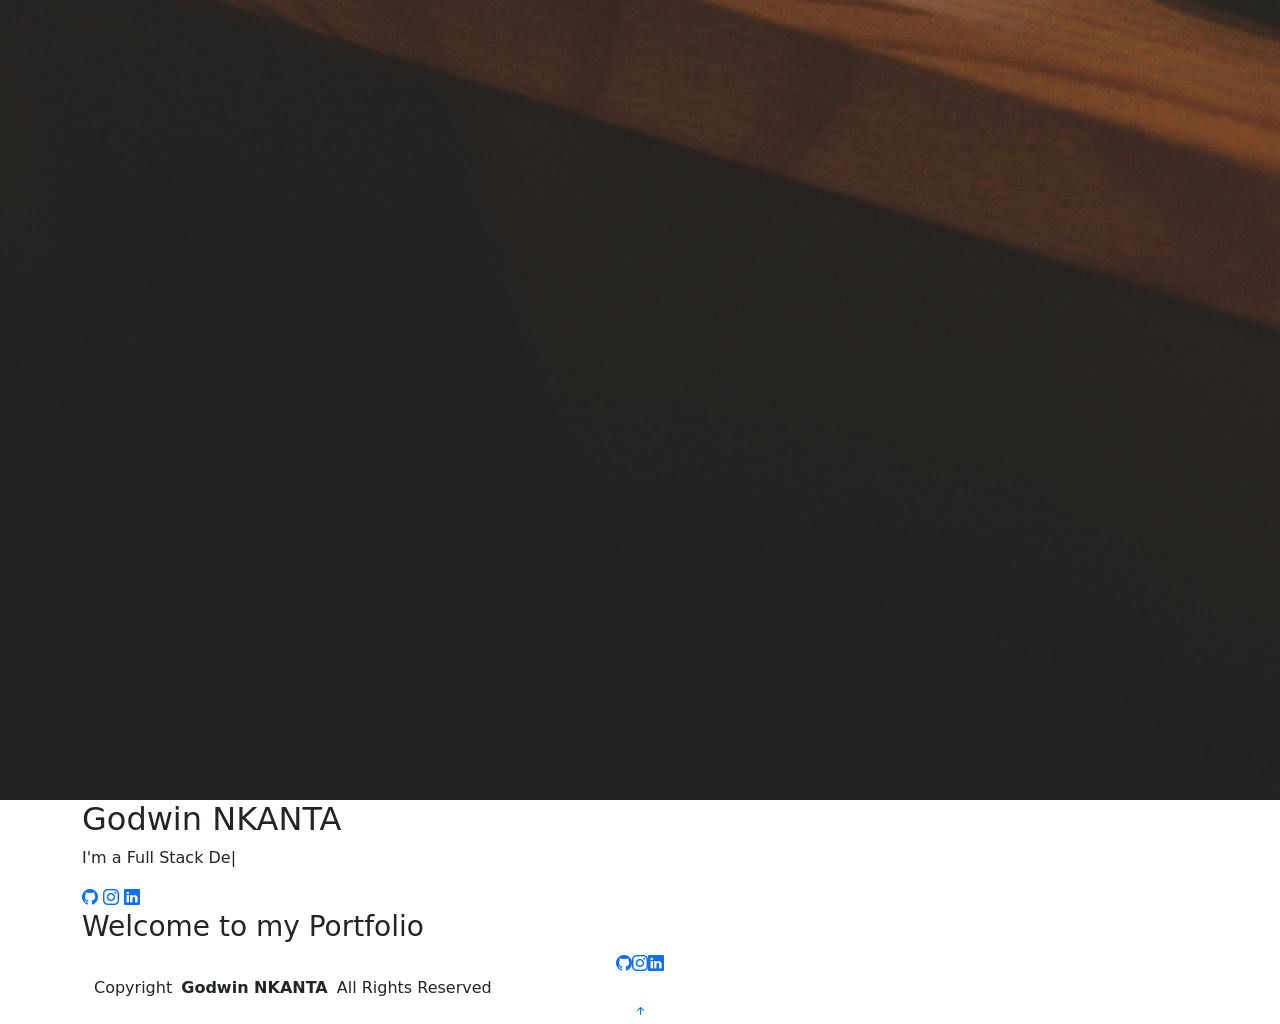
==== commit 00b153ce: "Changed footer sections" ====
--- a/index.html
+++ b/index.html
@@ -92,6 +92,7 @@
       
       <div class="social-links d-flex justify-content-center">
         <a href="https://github.com/godwinlagutao"><i class="bi bi-github"></i></a>
+        <a href="https://www.instagram.com/godwinlagutao.dev/"><i class="bi bi-instagram"></i></a>
         <a href="https://www.linkedin.com/in/godwin-nkanta-7ba180201/"><i class="bi bi-linkedin"></i></a>
       </div>
       <div class="container">
